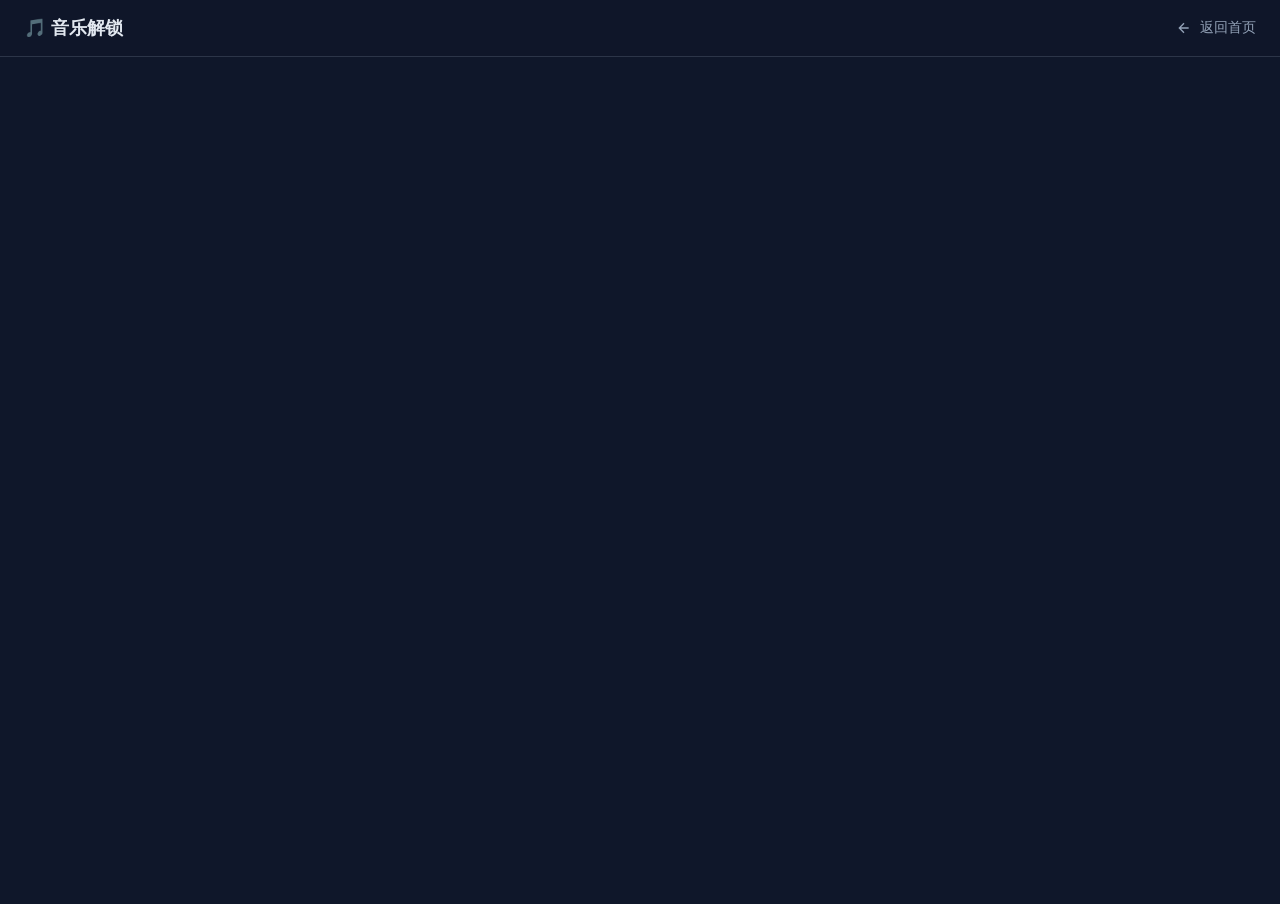
==== unlock.html @ e4f560b5 "增加工具页面" ====
<!DOCTYPE html>
<html lang="zh-CN">
<head>
  <meta charset="UTF-8">
  <meta name="viewport" content="width=device-width, initial-scale=1.0">
  <title>音乐解锁 - 胡萝卜须儿</title>
  <style>
    * {
      margin: 0;
      padding: 0;
      box-sizing: border-box;
    }
    html, body {
      height: 100%;
      background: #0f172a;
    }
    .container {
      display: flex;
      flex-direction: column;
      height: 100vh;
    }
    .header {
      display: flex;
      align-items: center;
      justify-content: space-between;
      padding: 16px 24px;
      background: rgba(15, 23, 42, 0.95);
      border-bottom: 1px solid rgba(148, 163, 184, 0.22);
    }
    .header h1 {
      color: #e2e8f0;
      font-size: 18px;
      font-weight: 600;
    }
    .header a {
      display: flex;
      align-items: center;
      gap: 8px;
      color: #94a3b8;
      text-decoration: none;
      font-size: 14px;
      transition: color 0.2s;
    }
    .header a:hover {
      color: #e2e8f0;
    }
    .iframe-container {
      flex: 1;
      position: relative;
    }
    .loading {
      position: absolute;
      inset: 0;
      display: flex;
      flex-direction: column;
      align-items: center;
      justify-content: center;
      background: rgba(15, 23, 42, 0.9);
      gap: 16px;
      z-index: 10;
      transition: opacity 0.3s;
    }
    .loading.hidden {
      opacity: 0;
      pointer-events: none;
    }
    .spinner {
      width: 48px;
      height: 48px;
      border: 4px solid rgba(56, 189, 248, 0.3);
      border-top-color: #38bdf8;
      border-radius: 50%;
      animation: spin 1s linear infinite;
    }
    @keyframes spin {
      to { transform: rotate(360deg); }
    }
    .loading span {
      color: #94a3b8;
      font-size: 14px;
    }
    iframe {
      width: 100%;
      height: 100%;
      border: none;
    }
  </style>
</head>
<body>
  <div class="container">
    <header class="header">
      <h1>🎵 音乐解锁</h1>
      <a href="index">
        <svg width="16" height="16" viewBox="0 0 24 24" fill="none" stroke="currentColor" stroke-width="2">
          <path d="M19 12H5M12 19l-7-7 7-7"/>
        </svg>
        返回首页
      </a>
    </header>
    <div class="iframe-container">
      <div class="loading" id="loading">
        <div class="spinner"></div>
        <span>加载中...</span>
      </div>
      <iframe 
        src="http://unlock.music.hi.cn/" 
        title="音乐解锁"
        sandbox="allow-same-origin allow-scripts allow-forms allow-popups allow-presentation"
        onload="document.getElementById('loading').classList.add('hidden')"
      ></iframe>
    </div>
  </div>
</body>
</html>
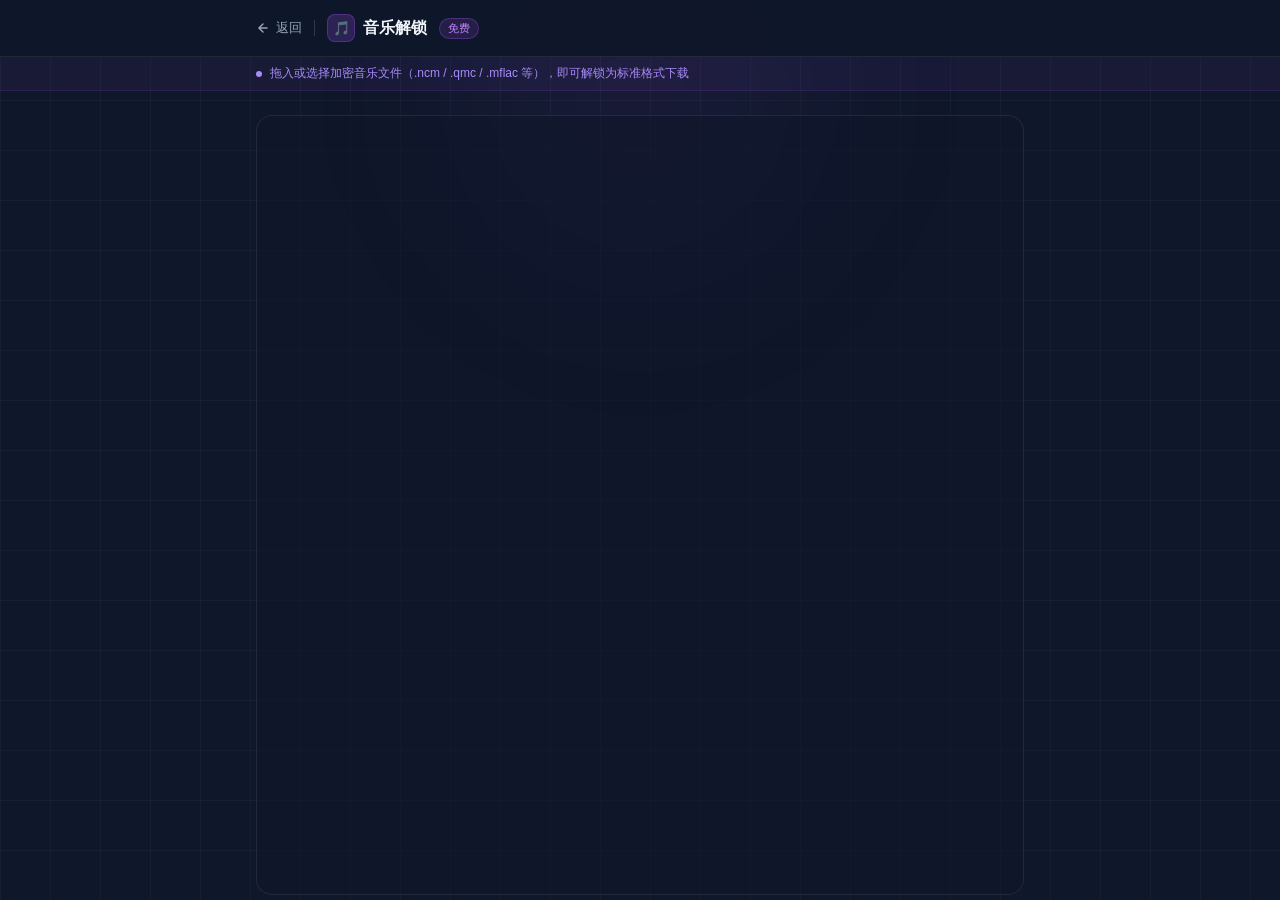
==== commit f20c2110: "更新监控、解锁两个页面" ====
--- a/unlock.html
+++ b/unlock.html
@@ -5,49 +5,167 @@
   <meta name="viewport" content="width=device-width, initial-scale=1.0">
   <title>音乐解锁 - 胡萝卜须儿</title>
   <style>
-    * {
-      margin: 0;
-      padding: 0;
-      box-sizing: border-box;
-    }
+    *, *::before, *::after { margin: 0; padding: 0; box-sizing: border-box; }
+
     html, body {
       height: 100%;
       background: #0f172a;
-    }
+      font-family: -apple-system, BlinkMacSystemFont, "Segoe UI", sans-serif;
+      -webkit-font-smoothing: antialiased;
+      color: #f1f5f9;
+    }
+
+    /* ── Background ── */
+    .bg {
+      position: fixed;
+      inset: 0;
+      z-index: 0;
+      pointer-events: none;
+    }
+    .bg-grid {
+      position: absolute;
+      inset: 0;
+      background-image:
+        linear-gradient(rgba(255,255,255,0.03) 1px, transparent 1px),
+        linear-gradient(90deg, rgba(255,255,255,0.03) 1px, transparent 1px);
+      background-size: 50px 50px;
+    }
+    .bg-glow {
+      position: absolute;
+      left: 50%;
+      top: -200px;
+      width: 600px;
+      height: 600px;
+      transform: translateX(-50%);
+      border-radius: 50%;
+      background: radial-gradient(circle, rgba(168,85,247,0.08), transparent 65%);
+      filter: blur(60px);
+    }
+
+    /* ── Layout ── */
     .container {
+      position: relative;
+      z-index: 1;
       display: flex;
       flex-direction: column;
       height: 100vh;
     }
+
+    /* ── Header ── */
     .header {
-      display: flex;
-      align-items: center;
-      justify-content: space-between;
-      padding: 16px 24px;
-      background: rgba(15, 23, 42, 0.95);
-      border-bottom: 1px solid rgba(148, 163, 184, 0.22);
-    }
-    .header h1 {
-      color: #e2e8f0;
-      font-size: 18px;
-      font-weight: 600;
-    }
-    .header a {
-      display: flex;
-      align-items: center;
-      gap: 8px;
+      flex-shrink: 0;
+      display: flex;
+      align-items: center;
+      gap: 12px;
+      padding: 14px 24px;
+      background: rgba(15, 23, 42, 0.85);
+      backdrop-filter: blur(16px);
+      -webkit-backdrop-filter: blur(16px);
+      border-bottom: 1px solid rgba(255,255,255,0.08);
+    }
+
+    .header-inner {
+      max-width: 768px;
+      margin: 0 auto;
+      width: 100%;
+      display: flex;
+      align-items: center;
+      gap: 12px;
+    }
+
+    .header-back {
+      display: flex;
+      align-items: center;
+      gap: 6px;
       color: #94a3b8;
       text-decoration: none;
+      font-size: 13px;
+      transition: color 0.2s;
+    }
+    .header-back:hover { color: #e2e8f0; }
+
+    .header-divider {
+      width: 1px;
+      height: 16px;
+      background: rgba(255,255,255,0.15);
+    }
+
+    .header-title {
+      display: flex;
+      align-items: center;
+      gap: 8px;
+      font-size: 16px;
+      font-weight: 600;
+      color: #f1f5f9;
+    }
+
+    .header-icon {
+      width: 28px;
+      height: 28px;
+      border-radius: 8px;
+      background: rgba(168,85,247,0.2);
+      border: 1px solid rgba(168,85,247,0.3);
+      display: flex;
+      align-items: center;
+      justify-content: center;
       font-size: 14px;
-      transition: color 0.2s;
-    }
-    .header a:hover {
-      color: #e2e8f0;
-    }
-    .iframe-container {
+    }
+
+    .header-badge {
+      margin-left: 4px;
+      padding: 2px 8px;
+      border-radius: 999px;
+      background: rgba(168,85,247,0.15);
+      border: 1px solid rgba(168,85,247,0.3);
+      font-size: 11px;
+      font-weight: 500;
+      color: #c084fc;
+    }
+
+    /* ── Tip bar ── */
+    .tip-bar {
+      flex-shrink: 0;
+      padding: 8px 24px;
+      background: rgba(168,85,247,0.06);
+      border-bottom: 1px solid rgba(168,85,247,0.12);
+    }
+
+    .tip-inner {
+      max-width: 768px;
+      margin: 0 auto;
+      display: flex;
+      align-items: center;
+      gap: 8px;
+      font-size: 12px;
+      color: #a78bfa;
+    }
+    .tip-dot {
+      width: 6px;
+      height: 6px;
+      border-radius: 50%;
+      background: #a78bfa;
+      flex-shrink: 0;
+    }
+
+    /* ── iframe area ── */
+    .iframe-outer {
       flex: 1;
+      overflow-y: auto;
+      padding: 24px 16px;
+    }
+
+    .iframe-inner {
+      max-width: 768px;
+      margin: 0 auto;
+      height: calc(100vh - 120px);
+      min-height: 480px;
+      border-radius: 16px;
+      overflow: hidden;
+      border: 1px solid rgba(255,255,255,0.08);
+      background: rgba(15,23,42,0.6);
       position: relative;
     }
+
     .loading {
       position: absolute;
       inset: 0;
@@ -55,60 +173,89 @@
       flex-direction: column;
       align-items: center;
       justify-content: center;
-      background: rgba(15, 23, 42, 0.9);
       gap: 16px;
+      background: rgba(15,23,42,0.95);
       z-index: 10;
-      transition: opacity 0.3s;
+      border-radius: inherit;
+      transition: opacity 0.4s ease;
     }
     .loading.hidden {
       opacity: 0;
       pointer-events: none;
     }
-    .spinner {
-      width: 48px;
-      height: 48px;
-      border: 4px solid rgba(56, 189, 248, 0.3);
-      border-top-color: #38bdf8;
+
+    .spinner-ring {
+      width: 44px;
+      height: 44px;
       border-radius: 50%;
-      animation: spin 1s linear infinite;
-    }
-    @keyframes spin {
-      to { transform: rotate(360deg); }
-    }
-    .loading span {
-      color: #94a3b8;
-      font-size: 14px;
-    }
+      border: 3px solid rgba(168,85,247,0.2);
+      border-top-color: #a855f7;
+      animation: spin 0.9s linear infinite;
+    }
+    @keyframes spin { to { transform: rotate(360deg); } }
+
+    .loading-text {
+      font-size: 13px;
+      color: #64748b;
+    }
+
     iframe {
       width: 100%;
       height: 100%;
       border: none;
+      display: block;
     }
   </style>
 </head>
 <body>
+  <!-- background -->
+  <div class="bg">
+    <div class="bg-grid"></div>
+    <div class="bg-glow"></div>
+  </div>
+
   <div class="container">
+    <!-- header -->
     <header class="header">
-      <h1>🎵 音乐解锁</h1>
-      <a href="index">
-        <svg width="16" height="16" viewBox="0 0 24 24" fill="none" stroke="currentColor" stroke-width="2">
-          <path d="M19 12H5M12 19l-7-7 7-7"/>
-        </svg>
-        返回首页
-      </a>
+      <div class="header-inner">
+        <a href="index" class="header-back">
+          <svg width="14" height="14" viewBox="0 0 24 24" fill="none" stroke="currentColor" stroke-width="2.5" stroke-linecap="round" stroke-linejoin="round">
+            <path d="M19 12H5M12 19l-7-7 7-7"/>
+          </svg>
+          返回
+        </a>
+        <div class="header-divider"></div>
+        <div class="header-title">
+          <div class="header-icon">🎵</div>
+          音乐解锁
+          <span class="header-badge">免费</span>
+        </div>
+      </div>
     </header>
-    <div class="iframe-container">
-      <div class="loading" id="loading">
-        <div class="spinner"></div>
-        <span>加载中...</span>
+
+    <!-- tip -->
+    <div class="tip-bar">
+      <div class="tip-inner">
+        <div class="tip-dot"></div>
+        拖入或选择加密音乐文件（.ncm / .qmc / .mflac 等），即可解锁为标准格式下载
       </div>
-      <iframe 
-        src="http://unlock.music.hi.cn/" 
-        title="音乐解锁"
-        sandbox="allow-same-origin allow-scripts allow-forms allow-popups allow-presentation"
-        onload="document.getElementById('loading').classList.add('hidden')"
-      ></iframe>
+    </div>
+
+    <!-- iframe -->
+    <div class="iframe-outer">
+      <div class="iframe-inner">
+        <div class="loading" id="loading">
+          <div class="spinner-ring"></div>
+          <span class="loading-text">加载中…</span>
+        </div>
+        <iframe
+          src="http://unlock.music.hi.cn/"
+          title="音乐解锁"
+          sandbox="allow-same-origin allow-scripts allow-forms allow-popups allow-presentation"
+          onload="document.getElementById('loading').classList.add('hidden')"
+        ></iframe>
+      </div>
     </div>
   </div>
 </body>
-</html>+</html>
